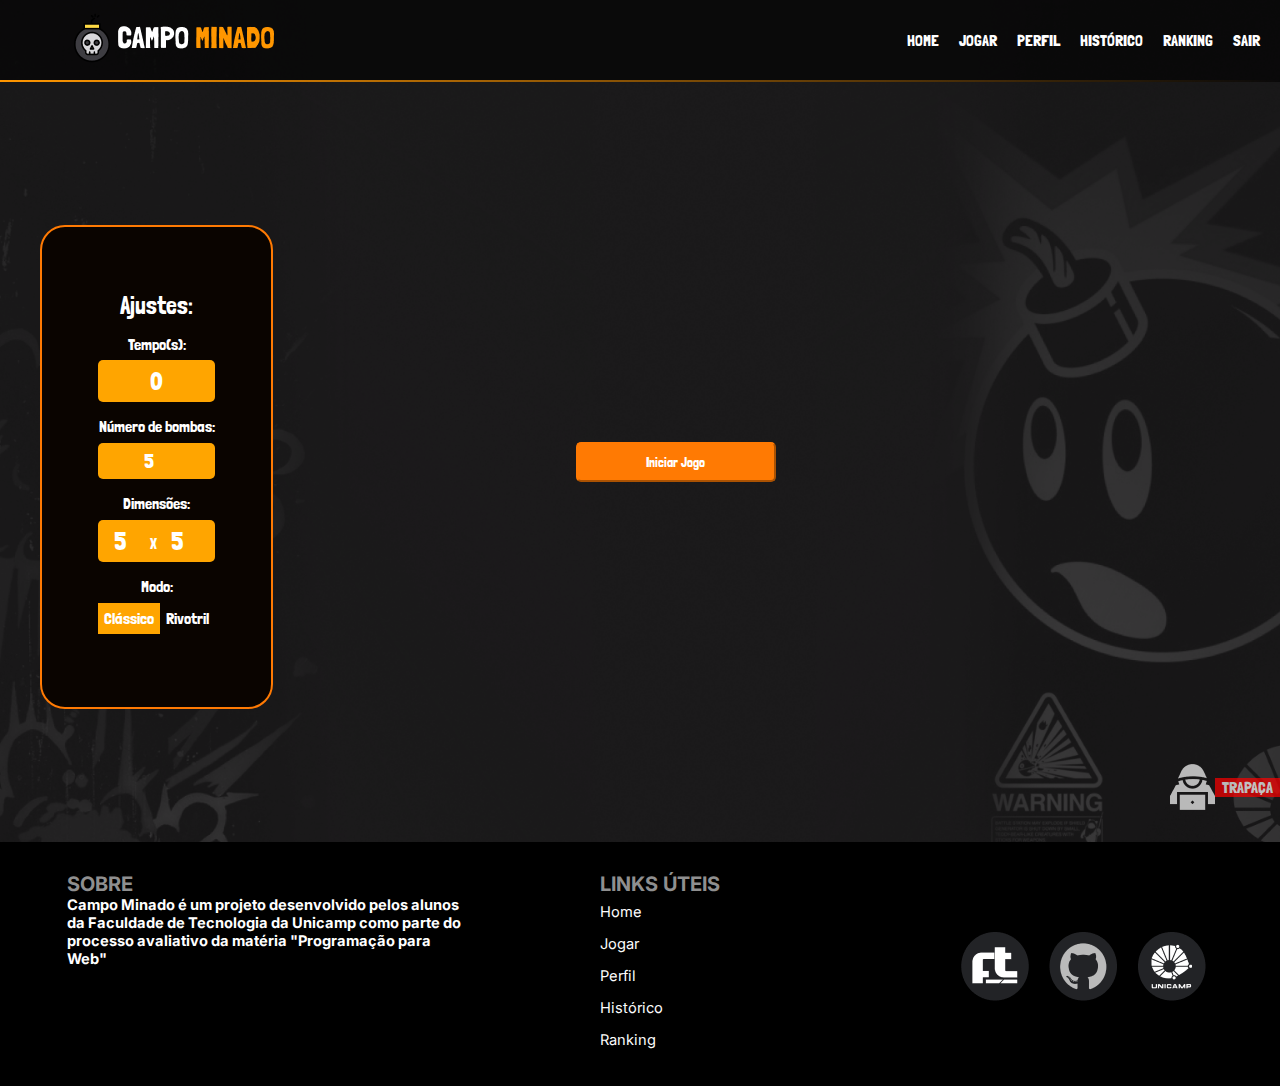
==== Screens/CampoMinado/campoMinado.html @ 0ef8f625 "Implementação do Javascript" ====
<!DOCTYPE html>
<html lang="pt-br">
   <head>
      <meta charset="UTF-8" />
      <title>Campo Minado - Jogar</title>
      <link rel="stylesheet" type="text/css" href="style.css"/>

      <!--Favicon-->
      <link rel="shortcut icon" href="../../img/icon.ico" type="image/x-icon" />
    
      <!--Estilo Footer-->
      <link rel="stylesheet" type="text/css" href="../../Components/Footer/style.css" />

      <!--Fonte Londrina Solid-->
      <link href="https://fonts.googleapis.com/css2?family=Londrina+Solid:wght@300;400&display=swap" rel="stylesheet">

      <!--Fonte Inter-->
      <link href="https://fonts.googleapis.com/css2?family=Inter:wght@100&display=swap" rel="stylesheet">
  
      <!--Estilo NavBar-->
      <link rel="stylesheet" type="text/css" href="../../Components/Header/style.css" />

      
   </head>
   <body>
      <header>
         <div id="navbar">
           <div id="logo">
               <a href="../Dashboard/dashboard.html"><img src="../../img/Logo.png" alt="Logo da Página"></a>
           </div>
           <nav>
               <ul>
                   <li><a href="../Dashboard/dashboard.html">Home</a></li>
                   <li><a href="../CampoMinado/campoMinado.html">Jogar</a></li>
                   <li><a href="../Perfil/perfil.html">Perfil</a></li>
                   <li><a href="../Historico/historico.html">Histórico</a></li>
                   <li><a href="../Ranking/ranking.html">Ranking</a></li>
                   <li><a href="../../index.html">Sair</a></li>
               </ul>
           </nav>
         </div>
       </header>
      <article class="container">
         <div class="jogoContainer">
            <div class="headerJogoContainer">
               <div class="headerJogoContent">
                  <div class="itemHeaderJogo">
                     <h2>Ajustes:</h2>
                  </div>
                  <div class="itemHeaderJogo">
                     <h4>Tempo(s):</h4>
                     <div class="textBoxOrange">
                        <p id="timer">0</p>
                     </div>
                  </div>
                  <div class="itemHeaderJogo">
                     <h4>Número de bombas:</h4>
                     <div class="textBoxOrange">
                         <input class="hudInput2" type="number" id="nbombas" name="nbombas">
                     </div>
                  </div>
                  <div class="itemHeaderJogo">
                     <h4>Dimensões:</h4>
                     <div class="textBoxOrange">
                        <input class="hudInput" type="number" id="dimensao1" name="dimensao1">
                        <p id="x" > X </p>
                        <input class="hudInput" type="number" id="dimensao2" name="dimensao2">
                     </div>
                  </div>
                  <div class="itemHeaderJogo">
                     <h4>Modo:</h4>
                     <div class="switchBox" onclick="alteraModo()">
                        <div id="modoClassico" class="switchOn">
                           <p>Clássico</p>
                        </div>
                        <div id="modoRivotril" class="switchOff">
                           <p>Rivotril</p>
                        </div>
                     </div>
                  </div>
               </div>
            </div>
            <div class="jogoContent">
                <div class="headerGameArea">
                  <h1><span style="color:#ffff;">Campo</span> Minado</h1>
                </div>
                <div id="borda">
                  <table id="tabela"></table>
                
                  <table id="trapaca"></table>
                </div>
                  <button class="startButton" id="sbt" onclick="startGame()">Iniciar Jogo
                  </button>
                  <button class="restartButton"  id= "rst" onclick="restartGame()">
                  Reiniciar
                  </button>
            </div>
         </div>
         <div class="hackerArea" onmouseover="trapaca()" onmouseout="normal()">
                <img src="../../img/hacker_icon.png" alt="Hacker Icon" />
                <div class="trapacaButton" > 
                 <p> TRAPAÇA </p>
              </div>
             </div>
      </article>
      <footer class="footer-container" id="footer">
         <div id="f-sobre">
           <h2>SOBRE</h2>
           <p>Campo Minado é um projeto desenvolvido pelos alunos da Faculdade de Tecnologia da Unicamp como parte do
             processo avaliativo da matéria "Programação para Web"</p>
         </div>
         <div id="f-links">
 
           <h2>LINKS ÚTEIS</h2>
 
           <a href="../Dashboard/dashboard.html" title="Home">Home</a>
 
           <a href="../CampoMinado/campoMinado.html" title="Campo Minado">Jogar</a>
 
           <a href="../Perfil/perfil.html" title="Perfil">Perfil</a>
 
           <a href="../Historico/historico.html" title="Histórico">Histórico</a>
 
           <a href="../Ranking/ranking.html" title="Ranking">Ranking</a>
 
         </div>
         <div id="f-social">
 
           <div id="f-social-icons-div">
               <a href="https://www.ft.unicamp.br" target="_blank">
                 <img src="../../img/ft_icon.png" alt="Icone Ft">
               </a>
               <a href="https://github.com/Felpezs/CampoMinado" target="_blank">
                 <img src="../../img/github_icon.png" alt="Icone Github">
               </a>
             <a href="https://www.unicamp.br/unicamp/" target="_blank">
               <img src="../../img/unicamp_icon.png" alt="Icone Unicamp">
             </a>
           </div>
         </div>
       </footer>

       <script src="scripts.js"></script>
   </body>
</html>
---- Screens/CampoMinado/style.css ----
*{
    margin: 0;
    padding: 0;
}

body{
    background: url('../../img/background.png') no-repeat center fixed, linear-gradient(90deg, rgba(24, 10, 0, 1), rgba(33, 33, 33, 0.85), rgba(0, 0, 0, 1));
       -webkit-background-size: cover;
       -moz-background-size: cover;
       -o-background-size: cover;
       background-size: cover;
}

#footer {
  margin-top: 0px;
}

.nomeCentral{
    background: linear-gradient(to left top, #FF9600, #FF7A03);
    border-radius: 10px;
    width: 100%;
    height: 60px;
    margin: auto;
    margin-bottom: 33px;
}

h4,p {
  font-family: 'Londrina Solid', cursive;
}

.nomeCentral h1{
    font-weight: normal;
    font-size: 48px;
    color: #ffff;
    text-align: center;
}


.container {
  margin: 0;
  padding: 10px;
}


.boxTdFirst {
    background: linear-gradient(to left top, #FF9600, #FF7A03);
    border-radius: 10px;
    margin: auto;
    width: 100%;
    height: 100%;  
}

.jogoContainer {
  display: flex;
  height: 50vw;
  justify-items: center;
  align-items: center;
  margin: 50px 0;
}

.hudInput {
  background: transparent;
  border: 0px;
  color: white;
  width: 40px;
  text-align: center;
  font-size: 25px;
  font-family: 'Londrina Solid';
}

.hudInput2 {
  background: transparent;
  border: 0px;
  color: white;
  width: 40px;
  text-align: center;
  font-size: 20px;
  font-family: 'Londrina Solid';
}

#x {
  width: 10px;
  align-content: center;
  padding-top: 5px;
  margin-right: 7px;

  
}

#timer {
  font-size: 25px
}

.headerJogoContainer {
  display: flex;
  flex-direction: row;
  align-items: center;
  justify-items: center;
  border-radius: 25px;
  border:  2px solid rgba(255, 122, 3, 1);
  background-color: #0A0400;
  height: 480px;
  margin-left: 30px;
  margin-top: 10px;
  color: white;
  font-family: 'Londrina Solid';
}

.itemHeaderJogo {
  margin: 5px;
  margin-bottom: 15px;
}

.headerJogoContent {
  padding-top: 4.5vh;
  padding-left:  4vw;
  padding-right:  4vw;
  padding-bottom:  4.5vh;
  text-align: center;
}

.textBoxOrange {
  padding: 6px;
  background: orange;
  text-align: center;
  display: flex;
  justify-content: center;
  border-radius: 5px;
}

h2 {
  font-weight: 500;
}

.switchBox{
  text-align: center;
  display: flex;
  cursor: pointer;
}

.switchOff, .switchOn{
  padding: 6px;
}

.switchOn{
  background-color: orange;
}

.jogoContent {
  display: flex;
  flex-direction: column;
  justify-content: center;
  align-items: center;
  height: 50vw;
  color: #fff;
  width: 80vw;
  margin-right: 15vw;
}

.startButton {
    font-family: 'Londrina Solid';
    margin-top: -10vh;
    color: #fff;
    background: #FF7A03;
    margin: auto;
    width: 200px;
    height: 40px;
    border-radius: 5px;
    border-color: rgba(255, 122, 3, 1);
    cursor: pointer;
}

h4 , p {
  color: #fff
}

h4{
  margin-bottom: 0.75vh;
  font-weight: 500;
}

.trapacaButton {
  background: red;
  color: white;
  width: 100%;
  height: 100%;
  align-self: center;
}

.hackerArea {
  display: flex;
  position: fixed;
  opacity: 70%;
  right: 0;
  width: 110px;
  bottom: 90px;
  text-align: center;
  justify-content: center;
  cursor: pointer;
}

table {
    margin: 0 auto;
    border-collapse: collapse;
}
td {
    border: 1px solid rgba(255, 122, 3, 1);
    width: 30px;
    height: 30px;
    text-align: center;
}

#tabela{
  display: none;
}
#trapaca{
  display: none;
}

.blocked, .flag {
  background: white;
}

.n1, .n2, .n3, .n4, .n5, .n6, .n7, .n8, .blanck {
    background-color: transparent;
    font-family: 'Londrina Solid';
}

.restartButton{
  font-family: 'Londrina Solid';
  font-size: 15px;
  display: none;
  width: 150px;
  height: 40px;
  margin-top: 30px;
  color: #fff;
  background: #FF7A03;
  border-radius: 5px;
  border-color: rgba(255, 122, 3, 1);
  cursor: pointer;
  align-items: center;
  justify-content: center;
}

.n1 {
    color: #8ccefa;
}
.n2 {
    color: #98ff98;
}
.n3 {
    color: #ff6991;
}
.n4 {
    color: #ffdf00;
}
.n5 {
    color: #ee82ee;
}
.n6 {
    color: #ffa500;
}
.n7 {
    color: #ffb6c1;
}
.n8 {
    color: #993399;
}

#borda {
  border:  3px solid rgba(255, 122, 3, 1);
  border-radius: 5px;
  display: none;
  padding: 15px;
  background-color: #180A00;
}

.jogoContent h1{
  font-family: 'Londrina Solid', cursive;
  color: #FF9600;
  margin-bottom: 15px;
  font-weight: 500;
  text-transform: uppercase;
}

.headerGameArea{
  display: none;
}
---- Components/Footer/style.css ----
.footer-container {
  margin-top: 80px;
  display: flex;
  flex-wrap: wrap;
  flex-direction: row;
  align-items: flex-start;
  justify-content: space-around;
  width: 100%;
  background: #000000;
}

#f-main-menu,
#f-events,
#f-links,
#f-social {
  display: flex;
  flex-direction: column;
  width: 240px;
  height: auto;
  align-items: flex-start;
  justify-content: flex-start;
  margin: 30px;
}


@media screen and (max-width: 676px) {
  #f-main-menu,
  #f-events,
  #f-links,
  #f-social {
    align-items: center;
    margin: 30px 10px 30px 10px;
  }
}

#f-sobre p,
#f-links p,
#f-social p {
  font-family: 'Inter', sans-serif;
  color: #ffffff;
  font-size: 11pt;
  font-weight: 700;
}

#f-sobre h2,
#f-links h2,
#f-social h2 {
  font-family: 'Inter', sans-serif;
  color: #8f8f8f;
  font-size: 15pt;
  font-weight: 700;
}

#f-social-icons-div {
  width: 380px;
  margin-top: 60px;
  display: flex;
  align-items: center;
  justify-content: center;
  margin-left: -70px;
}

#f-social-content-div {
 display: block;
 width: 300px;
}

@media screen and (max-width: 360px) {
  #f-main-menu p,
  #f-events p,
  #f-links p,
  #f-social p {
    font-size: 20pt;
  }
}

#f-main-menu a,
#f-events a,
#f-links a {
  font-family: 'Inter', sans-serif;
  color: rgb(252, 252, 252);
  text-decoration: none;
  line-height: 24pt;
  font-size: 11pt;
}

#f-links a:hover{
  color: #FF7F02;
  font-size: 18px;
}

#f-social a {
  color: #FF7F02;
  font-size: 40pt;
}

#f-sobre {
  width: 400px; 
  padding: 30px;
}

#f-social-icons-div a{
 display: inline-block;
 height: 70px;
 margin-right: 20px;
}
---- Components/Header/style.css ----
#navbar{
    height: 80px;
    background: rgba(0, 0, 0, 0.6);
    border-bottom-style: solid;
    border-bottom-width: 2px;
    border-image: linear-gradient(to right, rgba(255, 150, 0, 1), rgba(0, 0, 0, 0)) 1;
    display: flex;
    align-items: center;
    justify-content: space-between;
}

#logo a{
    margin-left: 67px;
}

nav ul{
    margin: 0;
    padding: 0;
    display: flex;
    list-style-type: none;
}

nav ul li a{
    margin-right: 20px;
    text-transform: uppercase;
    text-decoration: none;
    color: #fff;
    font-family: 'Londrina Solid', cursive;
}

nav ul li a:hover{
    color: #FF9600;
    border-bottom: 1px solid #4F5965;
}
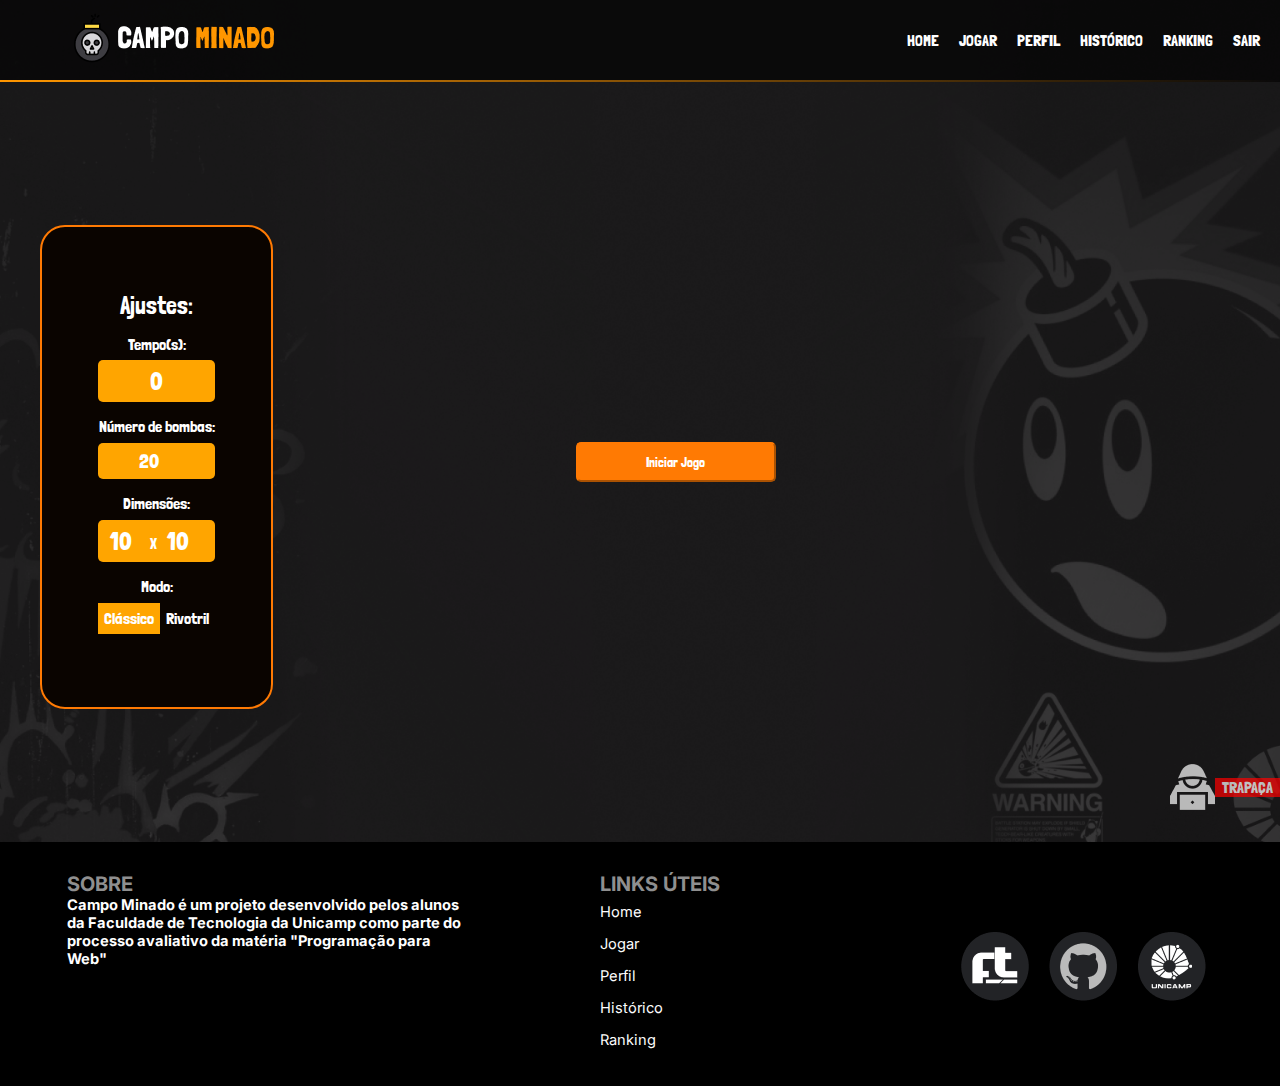
==== commit 2922a3e5: "PHP" ====
--- a/Screens/CampoMinado/campoMinado.html
+++ b/Screens/CampoMinado/campoMinado.html
@@ -62,9 +62,9 @@
                   <div class="itemHeaderJogo">
                      <h4>Dimensões:</h4>
                      <div class="textBoxOrange">
-                        <input class="hudInput" type="number" id="dimensao1" name="dimensao1">
+                        <input class="hudInput" type="number" id="dimensao1" name="dimensao1" onkeydown="return false">
                         <p id="x" > X </p>
-                        <input class="hudInput" type="number" id="dimensao2" name="dimensao2">
+                        <input class="hudInput" type="number" id="dimensao2" name="dimensao2" onkeydown="return false">
                      </div>
                   </div>
                   <div class="itemHeaderJogo">
--- a/Screens/CampoMinado/style.css
+++ b/Screens/CampoMinado/style.css
@@ -72,7 +72,7 @@
   background: transparent;
   border: 0px;
   color: white;
-  width: 40px;
+  width: 45px;
   text-align: center;
   font-size: 20px;
   font-family: 'Londrina Solid';
@@ -285,5 +285,4 @@
 
 .headerGameArea{
   display: none;
-}
-
+}